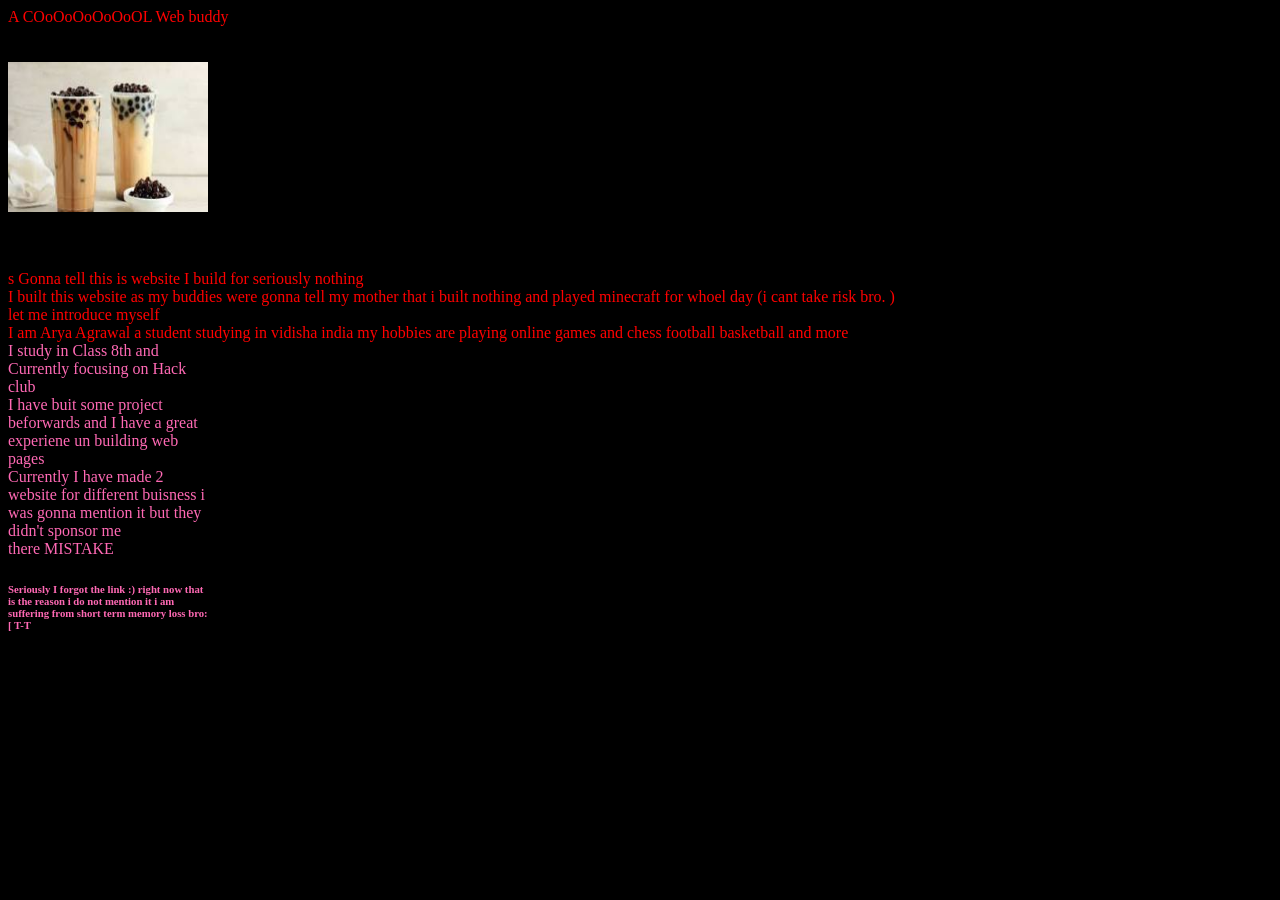
==== index.html @ 78fb063f "i uploaded my files bruhhh" ====
<!DOCTYPE html>
<html>
    <link rel="stylesheet" href="style.css">
         
    <head>A COoOoOoOoOoOL Web buddy

    </head>
    <body>
      <br>
      <br>
      <br>
      <img src=" [data-uri]">
    <br>
      <br>
      <br>
       <br>
      s
      Gonna tell this is website I build for seriously nothing <br>
I built this website as my buddies were gonna tell my mother that i built nothing and played minecraft for whoel day (i cant take risk bro.  )
<br> let me introduce myself 
<br> I am Arya Agrawal a student studying in vidisha india 
my hobbies are playing online games and chess football basketball and more 
<br>
<div>
    I study in Class 8th and Currently focusing on Hack club <br>
    I have buit some project beforwards and I have a great experiene un building web pages <br>
    Currently I have made 2 website for different buisness i was gonna mention it but they didn't sponsor me 
    <br> there MISTAKE 
    <h6>Seriously I forgot the link :) right now that is the reason i do not mention it i am suffering from short term memory loss bro:[ T-T    <br>  </h6>
</div>
    </body>
</html>
---- style.css ----
body{
    color:rgb(255, 0, 0);

}
head{
    color: bisque;
}
html{
    background-color:black ;
}
div{
    height: 150px;
    width:200px;
    color: hotpink;
  
}
img{
    width: 200px;
    height: 150px;
}
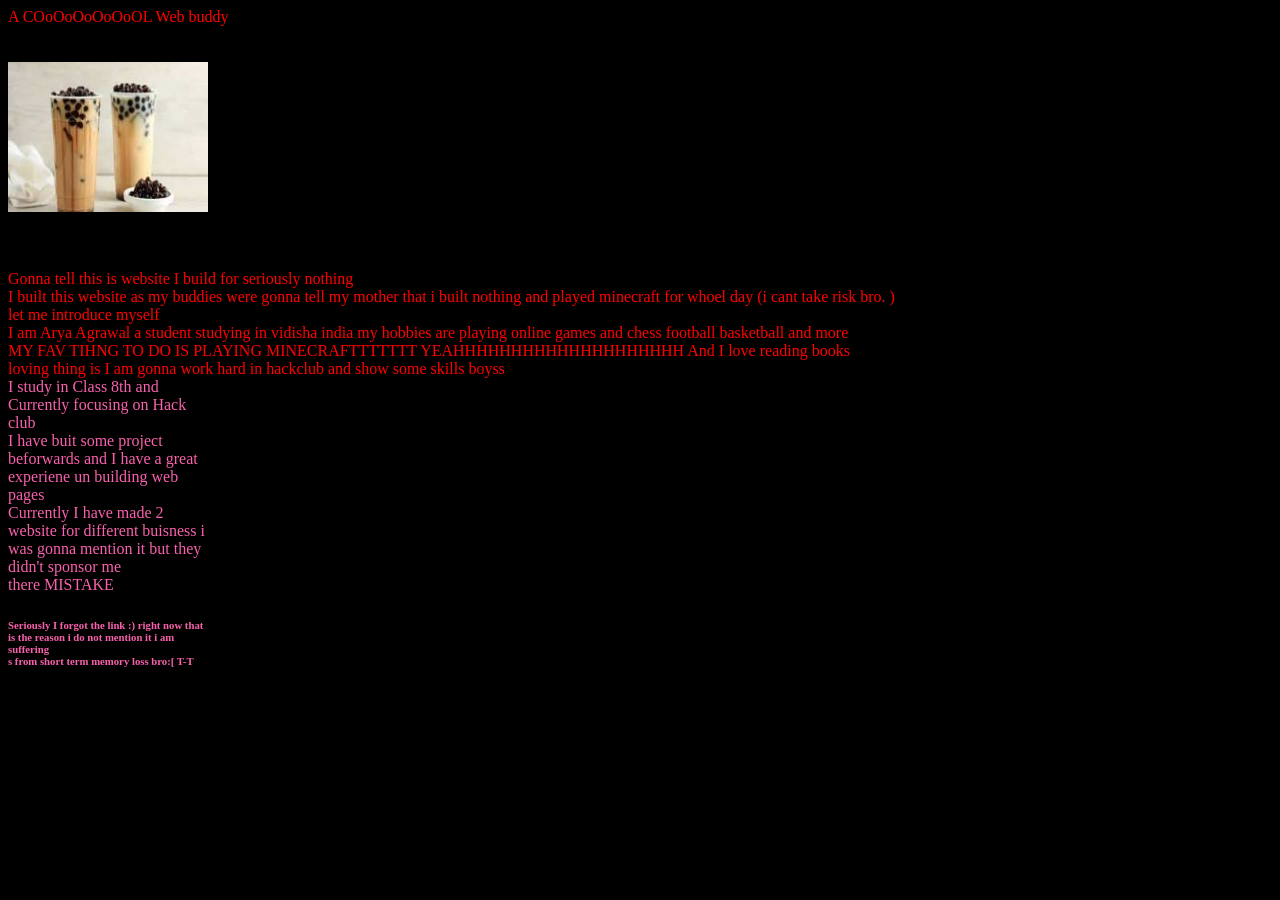
==== commit 92014990: "adding new file" ====
--- a/index.html
+++ b/index.html
@@ -14,19 +14,23 @@
       <br>
       <br>
        <br>
-      s
+      
       Gonna tell this is website I build for seriously nothing <br>
 I built this website as my buddies were gonna tell my mother that i built nothing and played minecraft for whoel day (i cant take risk bro.  )
 <br> let me introduce myself 
 <br> I am Arya Agrawal a student studying in vidisha india 
 my hobbies are playing online games and chess football basketball and more 
 <br>
+MY FAV TIHNG TO DO IS PLAYING MINECRAFTTTTTTT YEAHHHHHHHHHHHHHHHHHHHH And I love reading books<br> 
+loving thing is I am gonna work hard in hackclub and show some skills boyss
+
 <div>
     I study in Class 8th and Currently focusing on Hack club <br>
     I have buit some project beforwards and I have a great experiene un building web pages <br>
     Currently I have made 2 website for different buisness i was gonna mention it but they didn't sponsor me 
     <br> there MISTAKE 
-    <h6>Seriously I forgot the link :) right now that is the reason i do not mention it i am suffering from short term memory loss bro:[ T-T    <br>  </h6>
+    <h6>Seriously I forgot the link :) right now that is the reason i do not mention it i am suffering<br>
+        s from short term memory loss bro:[ T-T    <br>  </h6>
 </div>
     </body>
 </html>
--- a/style.css
+++ b/style.css
@@ -11,7 +11,7 @@
 div{
     height: 150px;
     width:200px;
-    color: hotpink;
+    color: rgb(248, 97, 172);
   
 }
 img{
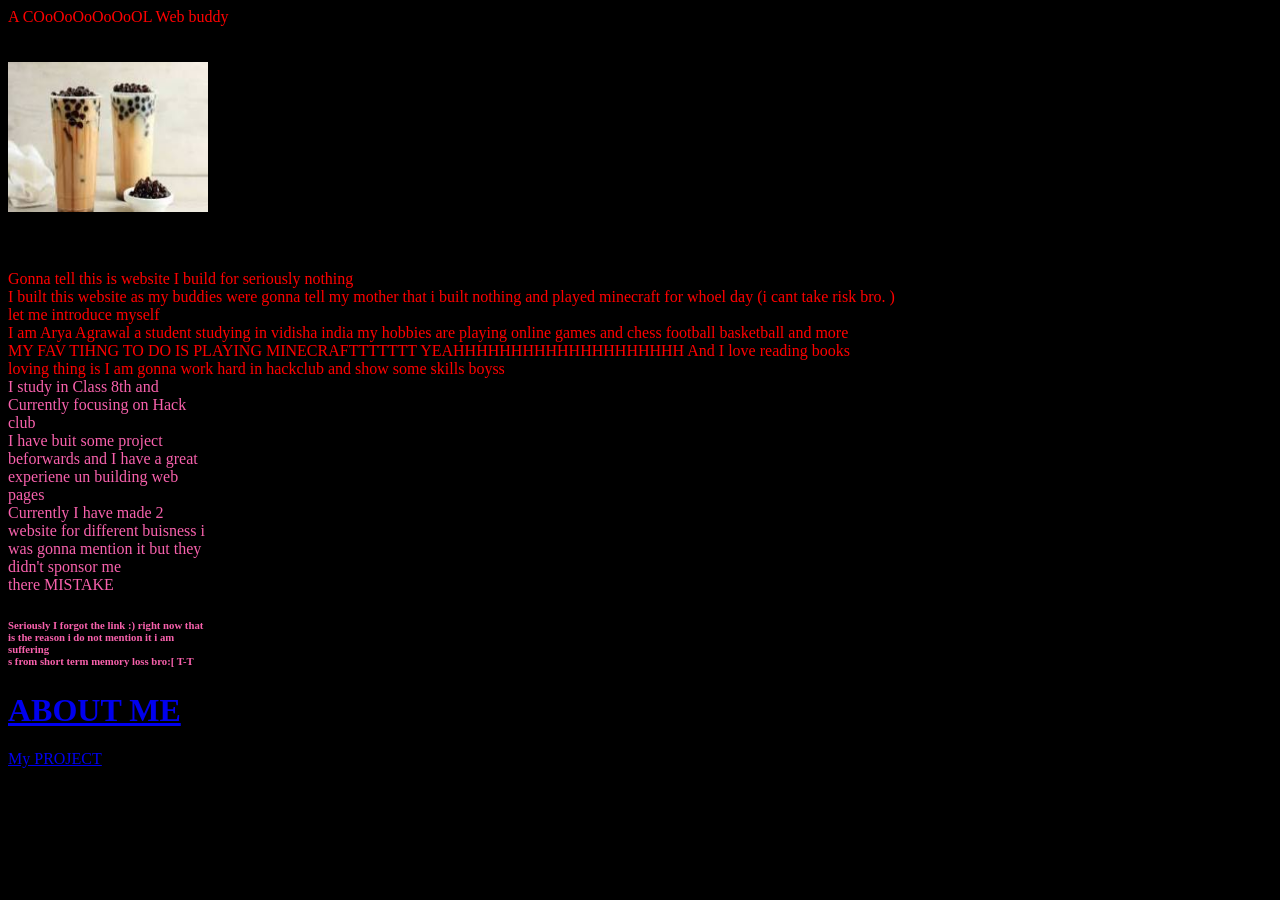
==== commit e37f8fe0: "i updated changes" ====
--- a/index.html
+++ b/index.html
@@ -31,6 +31,9 @@
     <br> there MISTAKE 
     <h6>Seriously I forgot the link :) right now that is the reason i do not mention it i am suffering<br>
         s from short term memory loss bro:[ T-T    <br>  </h6>
+        <h1>
+            <a href="about.html">ABOUT ME </a></h1>
+            <a href="project.html">My PROJECT</a>
 </div>
     </body>
 </html>
--- a/style.css
+++ b/style.css
@@ -17,4 +17,4 @@
 img{
     width: 200px;
     height: 150px;
-}+}
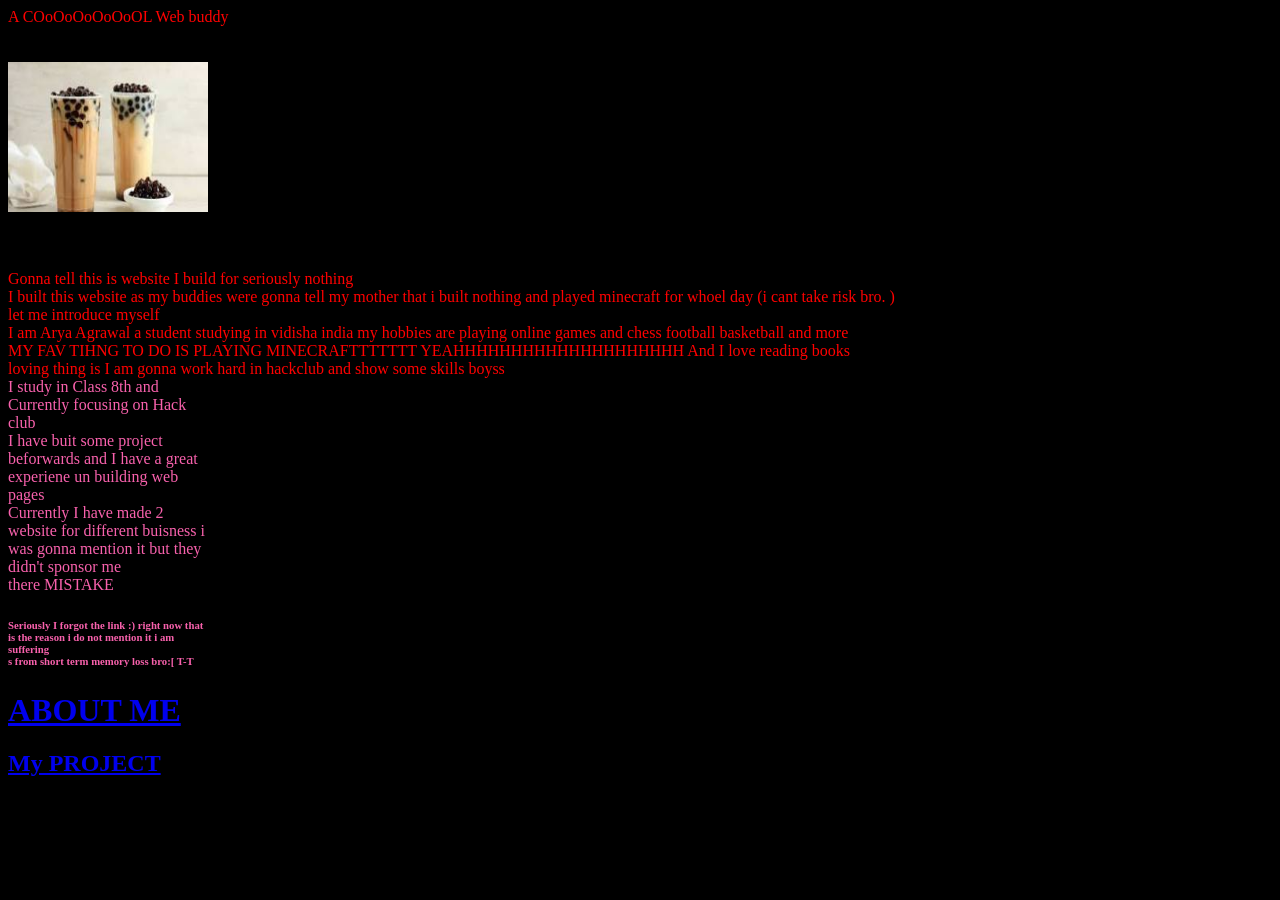
==== commit 1f3c03d0: "bhaiyaaaaanananaanananan" ====
--- a/index.html
+++ b/index.html
@@ -33,7 +33,7 @@
         s from short term memory loss bro:[ T-T    <br>  </h6>
         <h1>
             <a href="about.html">ABOUT ME </a></h1>
-            <a href="project.html">My PROJECT</a>
+            <h2><a href="project.html">My PROJECT</a></h2>
 </div>
     </body>
 </html>
